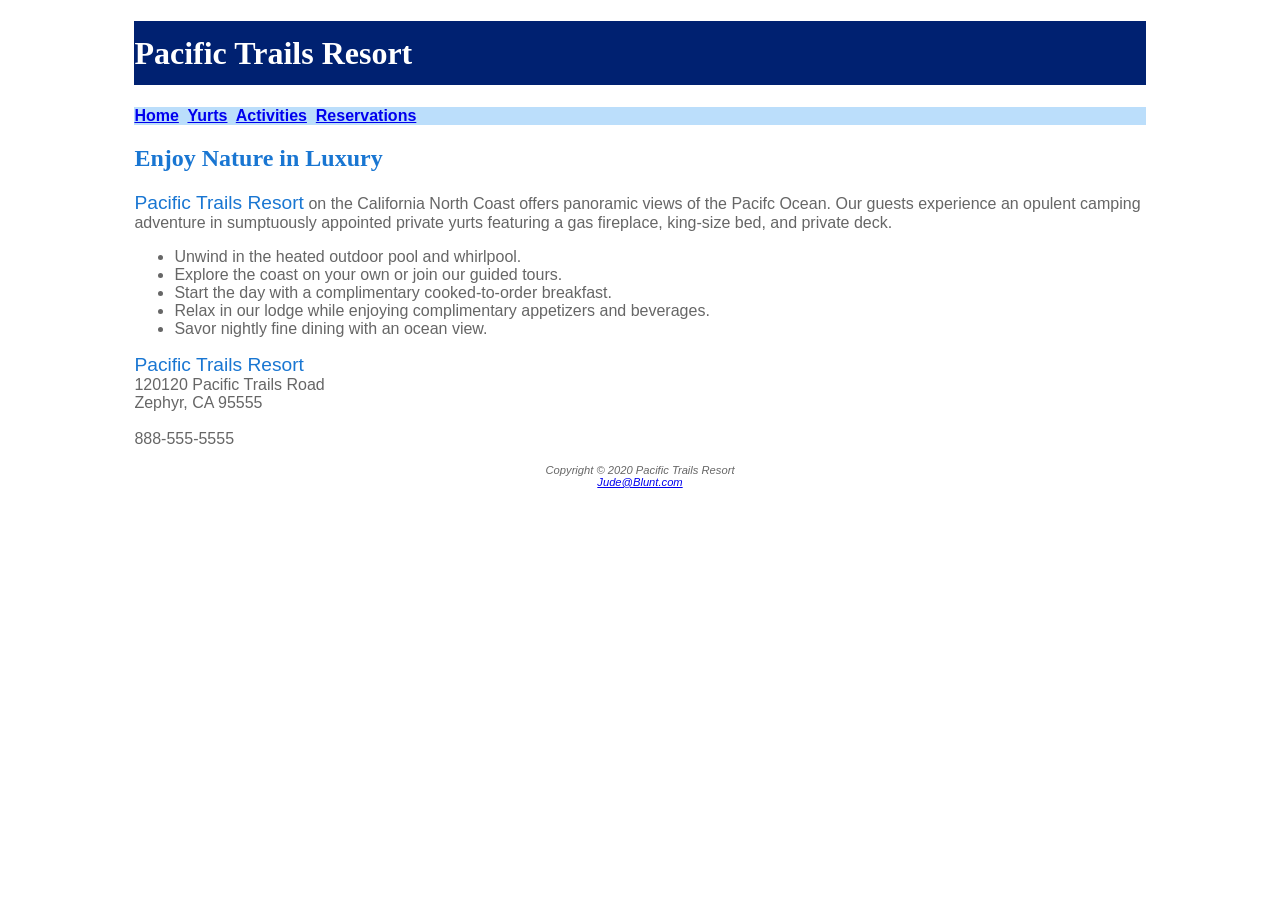
==== pacific4/index.html @ 87a6c77d "Initial rep publishing, setting up inital files." ====
<!DOCTYPE html>
<html lang="en">
<head>
    <title>Pacific Trails Resort</title>
    <meta charset="utf-8">
    <link rel="stylesheet" href="pacific.css">
</head>

<body>
<div id="wrapper">

<header>
    <h1>Pacific Trails Resort</h1>
</header>

<nav>
    <a href="index.html">Home</a>&nbsp;
    <a href="yurts.html">Yurts</a>&nbsp;
    <a href="activities.html">Activities</a>&nbsp;
    <a href="reservations.html">Reservations</a>&nbsp;
</nav>

<main>
    <h2>Enjoy Nature in Luxury</h2>
    <p>
        <span class="resort">Pacific Trails Resort</span> on the California North Coast offers panoramic views of the Pacifc Ocean.
        Our guests experience an opulent camping adventure in sumptuously appointed private yurts
        featuring a gas fireplace, king-size bed, and private deck.
    </p>

    <ul>
       <li>Unwind in the heated outdoor pool and whirlpool.</li>
       <li>Explore the coast on your own or join our guided tours.</li>
       <li>Start the day with a complimentary cooked-to-order breakfast.</li>
       <li>Relax in our lodge while enjoying complimentary appetizers and beverages.</li>
       <li>Savor nightly fine dining with an ocean view.</li>
    </ul>
</main>

<div>
    <p>
        <span class="resort">Pacific Trails Resort</span><br>
        120120 Pacific Trails Road<br>
        Zephyr, CA 95555<br><br>
        888-555-5555
    </p>
</div>

<footer>
    <p>
        Copyright &copy; 2020 Pacific Trails Resort<br>
        <a href="mailto:Jude@Blunt.com">Jude@Blunt.com</a>
    </p>
</footer>
</div>
</body>
</html>
---- pacific4/pacific.css ----
body {
    background-color: #FFFFFF;
    color: #666666;
    font-family: Verdana, Arial, sans-serif;
}

header {
    background-color: #002171;
    color: #FFFFFF;
    font-family: Georgia, 'Times New Roman', Times, serif;
}

h1 {
    line-height: 200%;
}

nav {
    background-color: #BBDEFB;
    font-weight: bold;
}

h2 {
    color: #1976D2;
    font-family: Georgia, 'Times New Roman', Times, serif;
}

dt {
    color: #002171;
    font-weight: bold;
}

.resort {
    color: #1976D2;
    font-size: 1.2em;
}

footer {
    font-size: .7em;
    font-style: italic;
    text-align: center;
}

#wrapper {
    width: 80%;
    margin-right: auto;
    margin-left: auto;
}
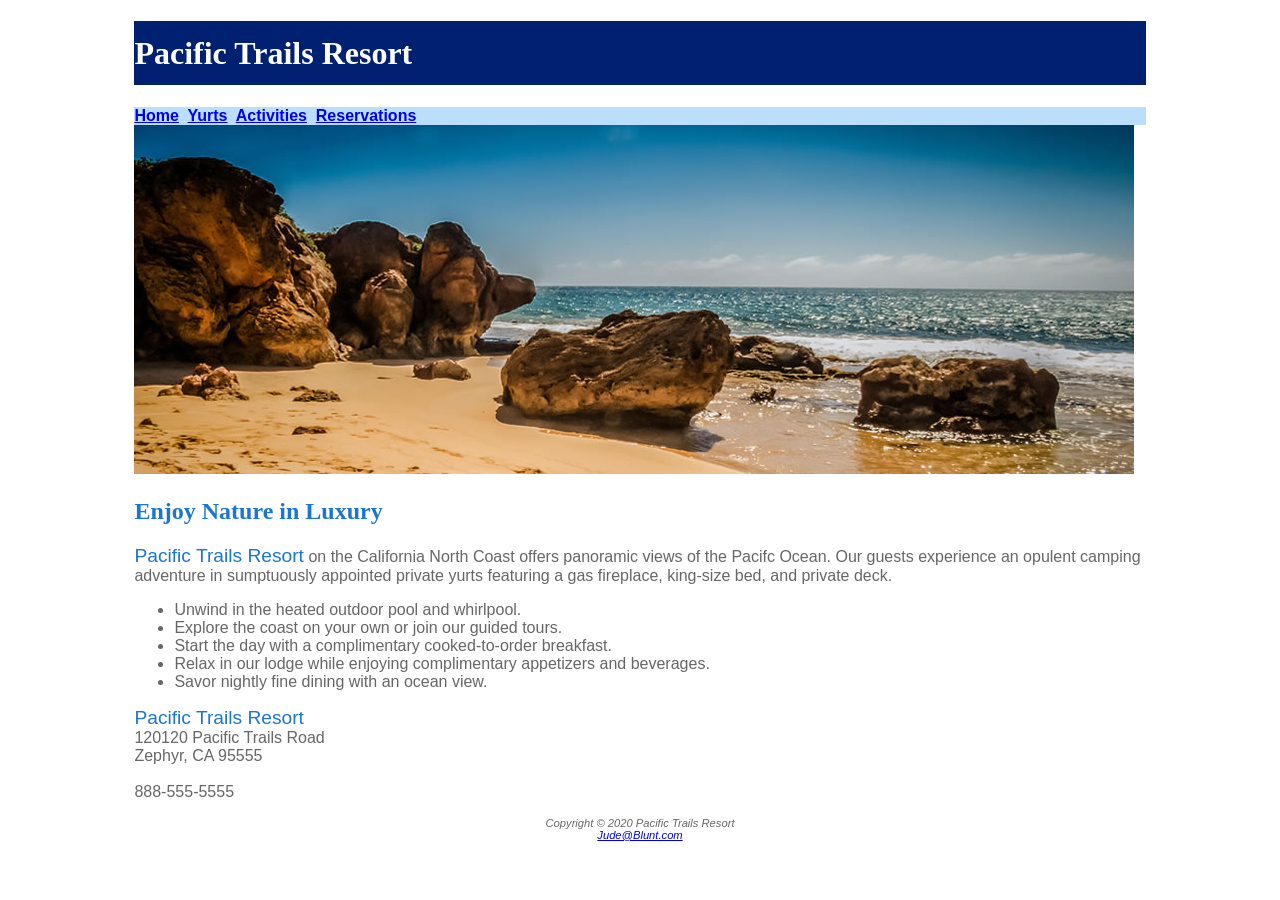
==== commit 0e179706: "Added image to page within a div element." ====
--- a/pacific4/index.html
+++ b/pacific4/index.html
@@ -19,6 +19,10 @@
     <a href="activities.html">Activities</a>&nbsp;
     <a href="reservations.html">Reservations</a>&nbsp;
 </nav>
+
+<div id="homehero">
+    <img src="coast.jpg">
+</div>
 
 <main>
     <h2>Enjoy Nature in Luxury</h2>
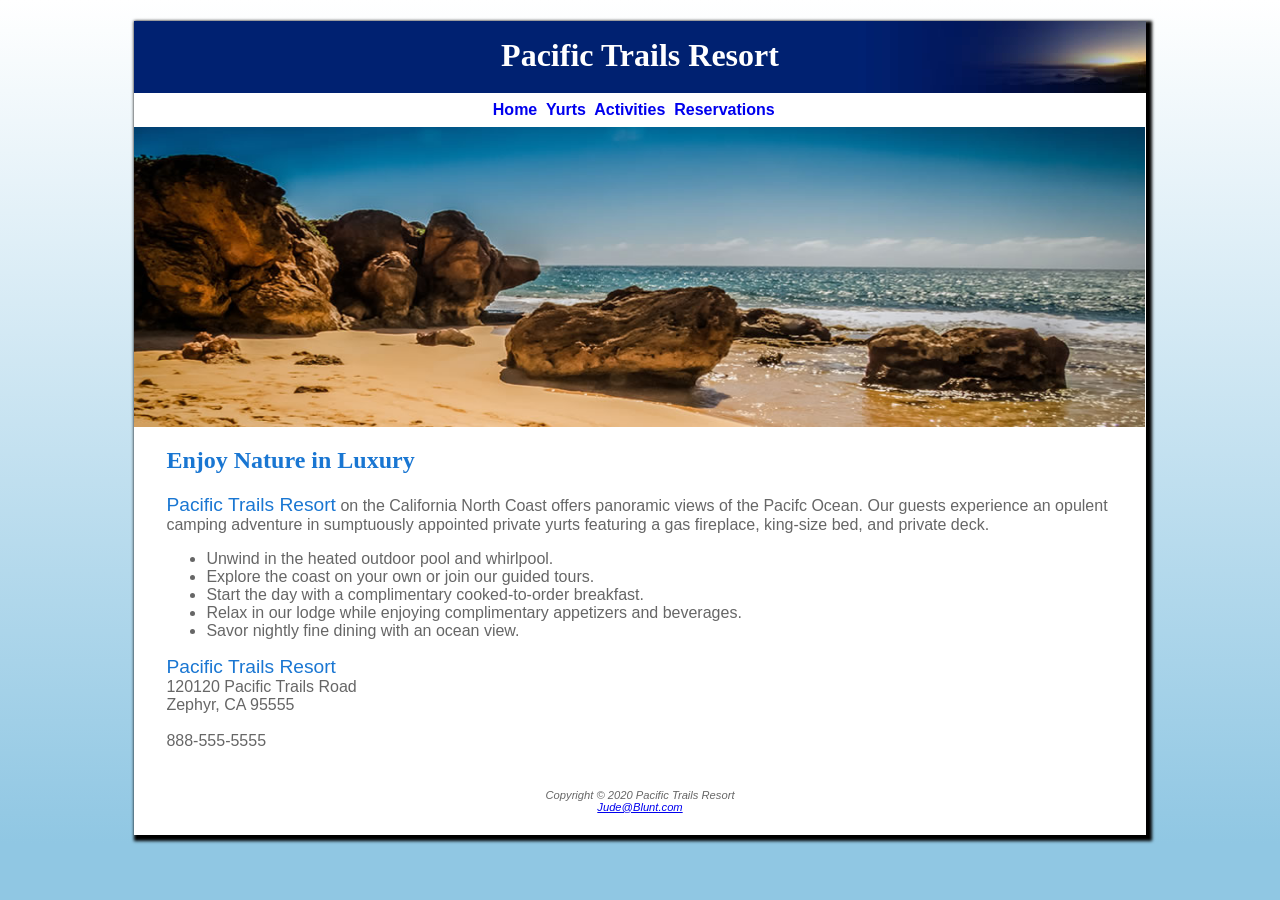
==== commit 785692d9: "Fixed issues where webpage was not reflecting finished product given by instructions. Width in wrapp" ====
--- a/pacific4/index.html
+++ b/pacific4/index.html
@@ -20,9 +20,7 @@
     <a href="reservations.html">Reservations</a>&nbsp;
 </nav>
 
-<div id="homehero">
-    <img src="coast.jpg">
-</div>
+<div id="homehero"></div>
 
 <main>
     <h2>Enjoy Nature in Luxury</h2>
@@ -39,7 +37,6 @@
        <li>Relax in our lodge while enjoying complimentary appetizers and beverages.</li>
        <li>Savor nightly fine dining with an ocean view.</li>
     </ul>
-</main>
 
 <div>
     <p>
@@ -50,6 +47,10 @@
     </p>
 </div>
 
+</main>
+
+
+
 <footer>
     <p>
         Copyright &copy; 2020 Pacific Trails Resort<br>
--- a/pacific4/pacific.css
+++ b/pacific4/pacific.css
@@ -1,5 +1,7 @@
 body {
-    background-color: #FFFFFF;
+    background-color: #90C7E3;
+    background-image: linear-gradient(to bottom, #FFFFFF, #90C7E3);
+    background-repeat: no-repeat;
     color: #666666;
     font-family: Verdana, Arial, sans-serif;
 }
@@ -8,15 +10,23 @@
     background-color: #002171;
     color: #FFFFFF;
     font-family: Georgia, 'Times New Roman', Times, serif;
+    background-image: url('sunset.jpg');
+    background-repeat: no-repeat;
+    background-position: right;
+    height: 72px;
 }
 
 h1 {
-    line-height: 200%;
+    text-align: center;
+    padding-top: .5em;
 }
 
 nav {
-    background-color: #BBDEFB;
     font-weight: bold;
+    padding-top: .5em;
+    padding-right: .5em;
+    padding-bottom: .5em;
+    text-align: center;
 }
 
 h2 {
@@ -38,10 +48,50 @@
     font-size: .7em;
     font-style: italic;
     text-align: center;
+    padding: 1em;
 }
 
 #wrapper {
     width: 80%;
+    background-color: #FFFFFF;
+    min-width: 960px;
+    max-width: 2048px;
     margin-right: auto;
     margin-left: auto;
+    box-shadow: 3px 3px 3px 3px #000000;
 }
+
+h3 {
+    font-family: Georgia, 'Times New Roman', Times, serif;
+}
+
+main {
+    padding-left: 2em;
+    padding-right: 2em;
+    display: block;
+}
+
+#homehero {
+    height: 300px;
+    background-image: url('coast.jpg');
+    background-size: 100% 100%;
+    background-repeat: no-repeat;
+}
+
+#yurthero {
+    height: 300px;
+    background-image: url('yurt.jpg');
+    background-size: 100% 100%;
+    background-repeat: no-repeat;
+}
+
+#trailhero {
+    height: 300px;
+    background-image: url('trail.jpg');
+    background-size: 100% 100%;
+    background-repeat: no-repeat;
+}
+
+nav a {
+    text-decoration: none;
+}
